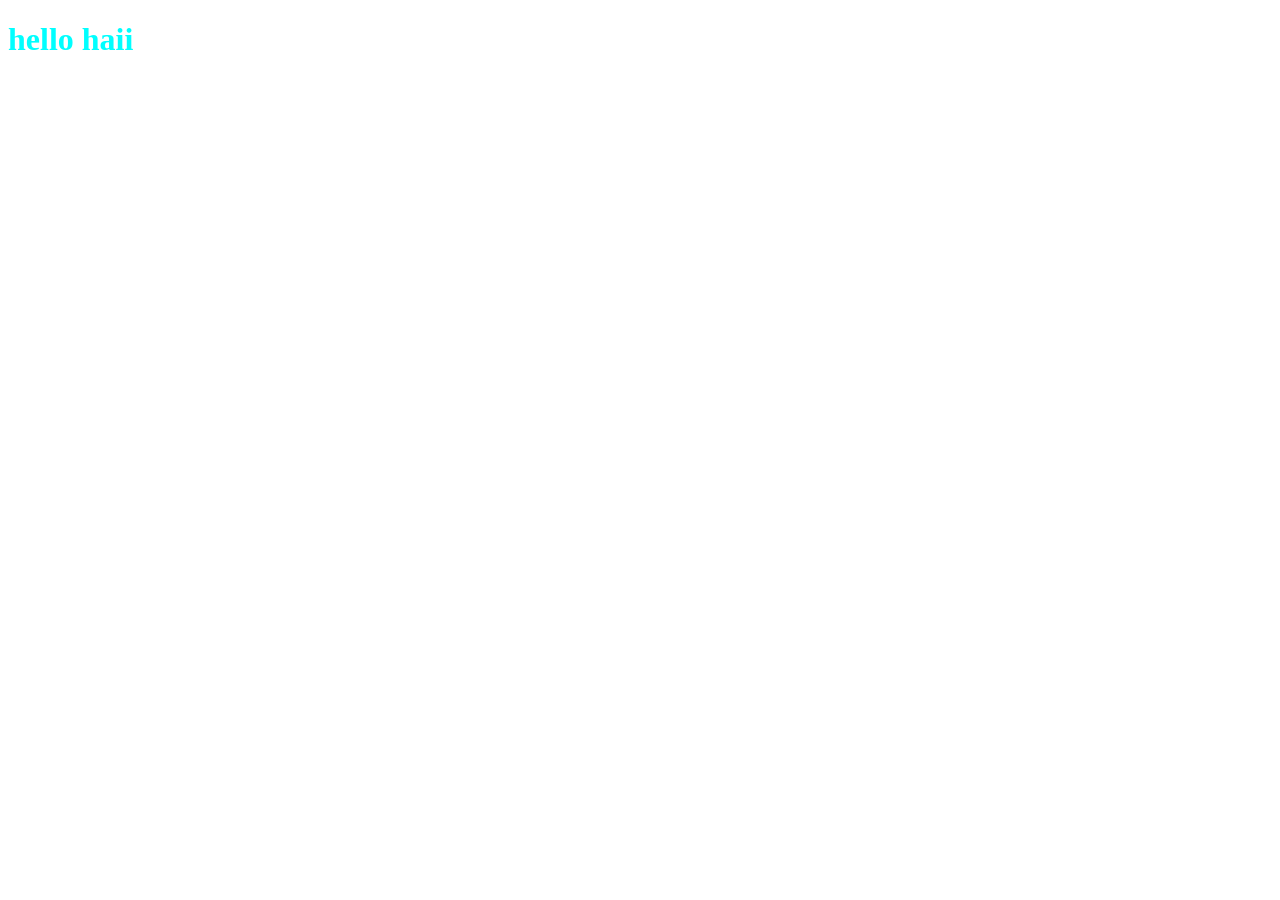
==== target/classes/static/index.html @ 67410127 "commenting" ====
<!DOCTYPE html>
<html lang="en">
<head>
    <meta charset="UTF-8">
    <meta name="viewport" content="width=device-width, initial-scale=1.0">
    <title>Document</title>
    <link rel="stylesheet" href="index.css">
</head>
<body>
    <h1>hello haii</h1>

</body>
</html>
---- target/classes/static/index.css ----
h1{
    color:aqua;
    
}
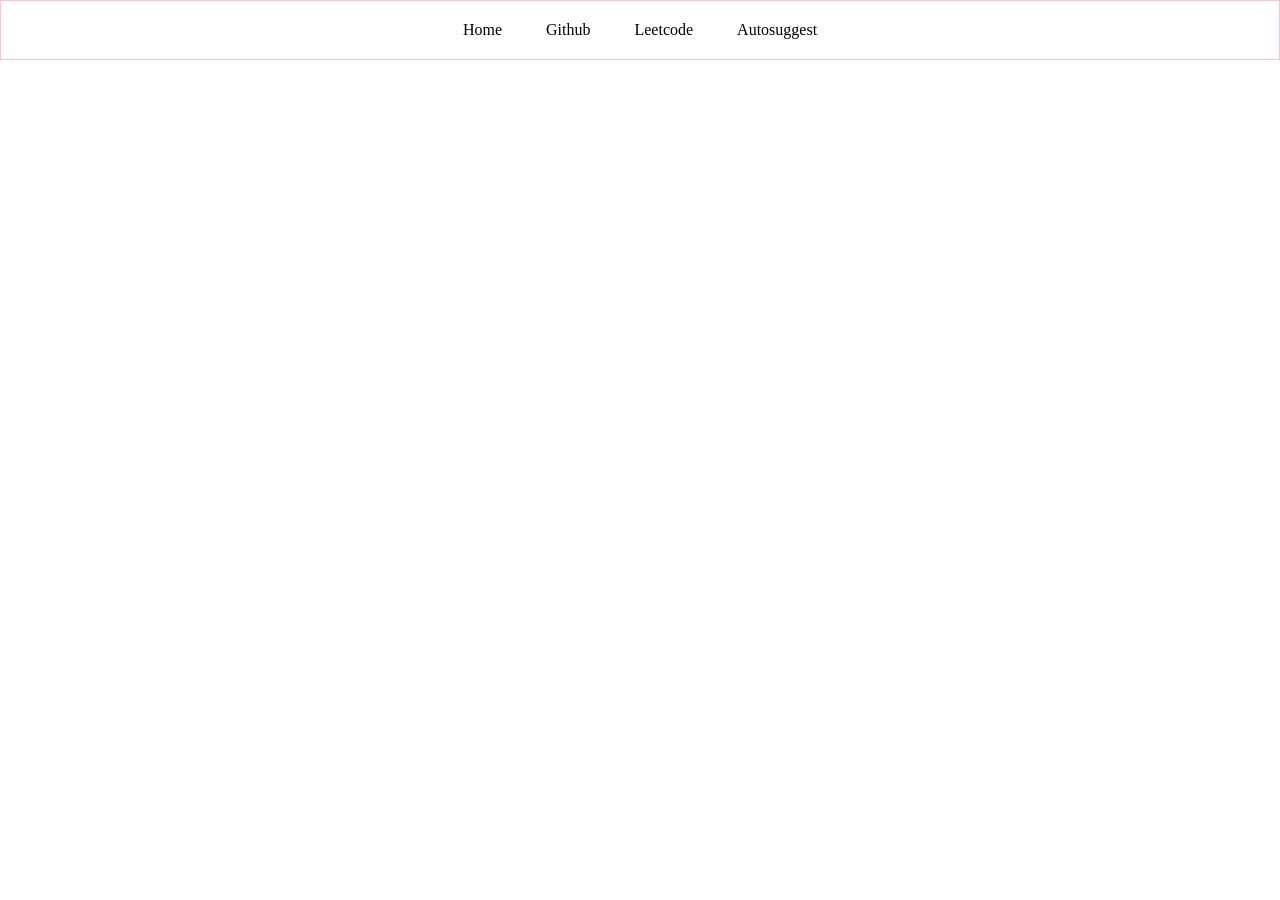
==== commit 95068fd3: "css decor" ====
--- a/target/classes/static/index.html
+++ b/target/classes/static/index.html
@@ -7,7 +7,14 @@
     <link rel="stylesheet" href="index.css">
 </head>
 <body>
-    <h1>hello haii</h1>
-
+    <!-- <h1>hello haii</h1> -->
+     <div class="navbar">
+        <a href="">Home</a>
+        <a href="https://github.com/Pranayadabbeta/autosuggest-spring.git">Github</a>
+        <a href="">Leetcode</a>
+        <a href="">Autosuggest</a>
+     </div>
+    
+    <script src="index.js"></script>
 </body>
 </html>
--- a/target/classes/static/index.css
+++ b/target/classes/static/index.css
@@ -1,4 +1,20 @@
+body{
+    margin: 0;
+
+}
 h1{
     color:aqua;
-    
+
+}
+.navbar{
+    border-style: solid;
+    border-width: 1px;
+    border-color: pink;
+    padding: 20px;
+    text-align: center;
+}
+.navbar a{
+    padding: 20px;
+    text-decoration: none;
+    color: black;
 }
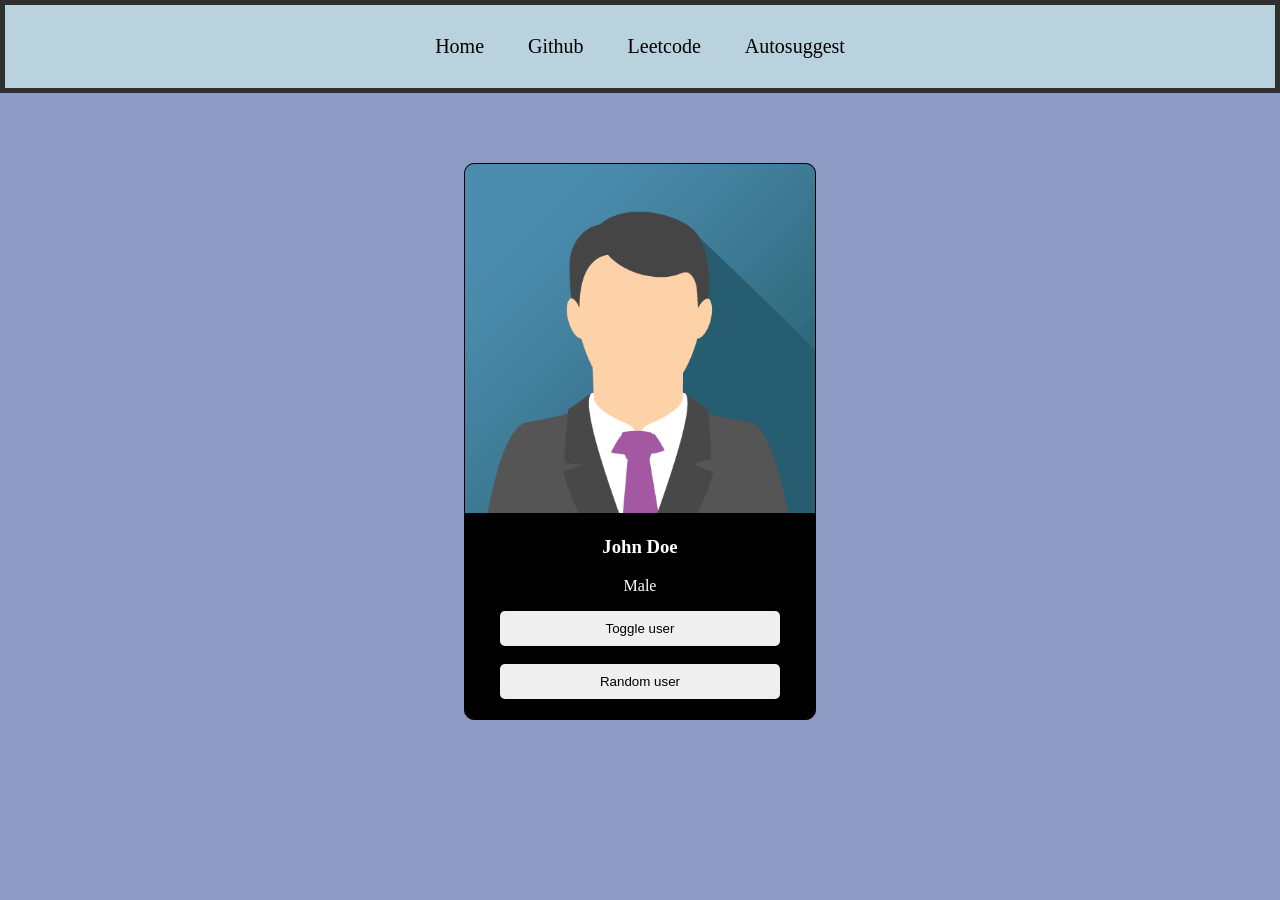
==== commit cddf70e3: "dragon" ====
--- a/target/classes/static/index.html
+++ b/target/classes/static/index.html
@@ -10,11 +10,19 @@
     <!-- <h1>hello haii</h1> -->
      <div class="navbar">
         <a href="">Home</a>
-        <a href="https://github.com/Pranayadabbeta/autosuggest-spring.git">Github</a>
+        <a href="https://github.com/saithripuradabbeta/autosuggest-spring.git">Github</a>
         <a href="">Leetcode</a>
         <a href="">Autosuggest</a>
      </div>
     
     <script src="index.js"></script>
-</body>
+    <div class="card">
+        <img src="john.png" alt="image not found">
+        <h3 id="user-name">John Doe</h3>
+        <p>Male</p>
+        <button>Toggle user</button>
+        <br>
+        <br>
+        <button>Random user</button>
+    </body>
 </html>
--- a/target/classes/static/index.css
+++ b/target/classes/static/index.css
@@ -1,5 +1,6 @@
 body{
     margin: 0;
+    background-color: rgb(142, 155, 197);
 
 }
 h1{
@@ -8,13 +9,42 @@
 }
 .navbar{
     border-style: solid;
-    border-width: 1px;
-    border-color: pink;
-    padding: 20px;
+    border-width: 5px;
+    border-color: rgb(48, 48, 48);
+    padding: 30px;
     text-align: center;
+    background-color: rgb(186, 210, 221);
 }
 .navbar a{
     padding: 20px;
     text-decoration: none;
     color: black;
+    font-size: 20px;
+}
+.navbar a:hover{
+    color: rgb(225, 206, 206);
+    background-color: rgb(17, 88, 143);
+}
+.card{
+    border: 1px solid black;
+    width: 350px;
+    border-radius: 10px;
+    text-align: center;
+    color: white;
+    margin-top: 70px;
+    overflow: hidden;
+    margin-left: auto;
+    margin-right: auto;
+    margin-bottom: 20px;
+    padding-bottom: 20px;
+    background-color: black;
+}
+.card img{
+    width: 100%;
+}
+.card button{
+    border: none;
+    padding: 10px;
+    width: 80%;
+    border-radius: 5px;
 }
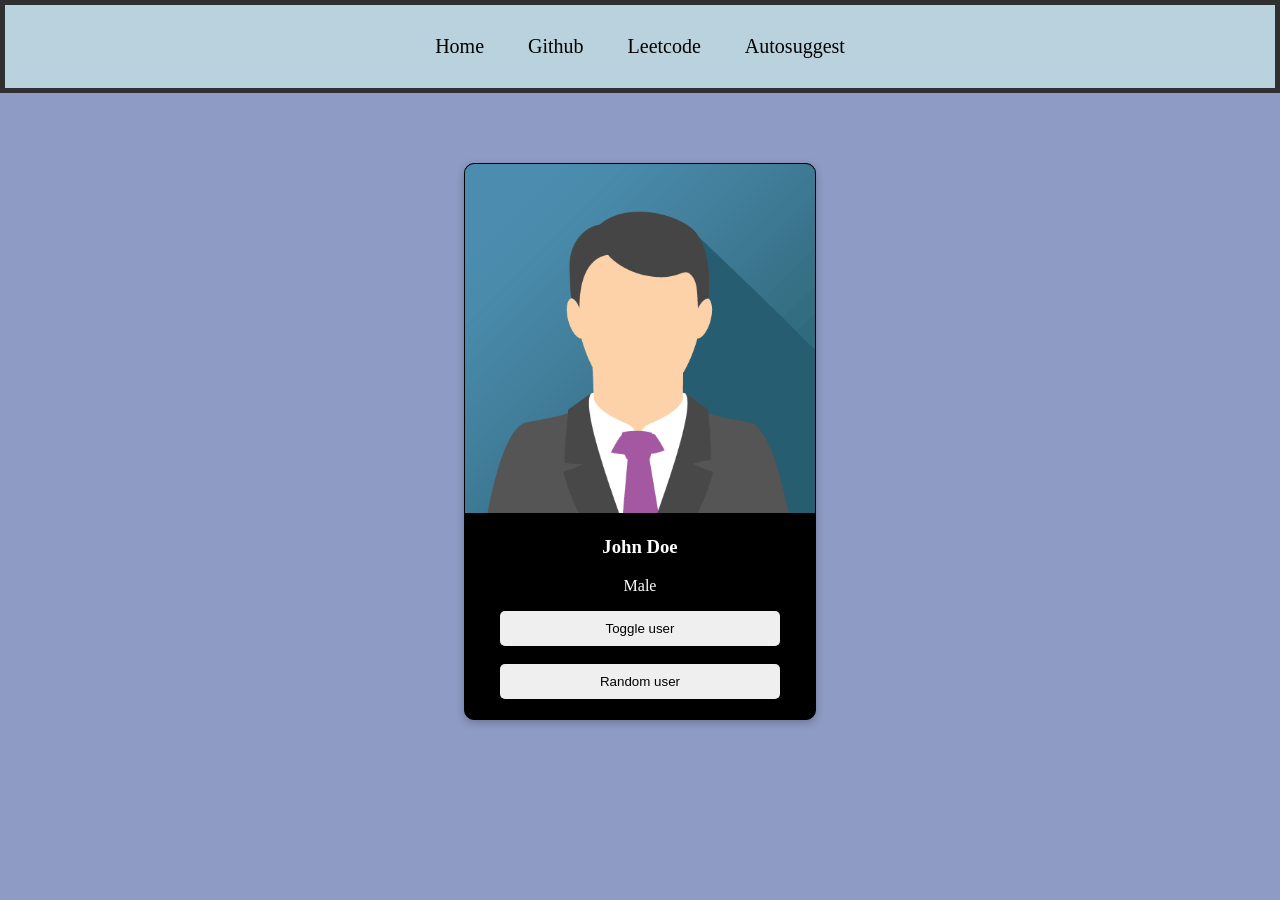
==== commit 542e4e44: "change" ====
--- a/target/classes/static/index.html
+++ b/target/classes/static/index.html
@@ -10,7 +10,8 @@
     <!-- <h1>hello haii</h1> -->
      <div class="navbar">
         <a href="">Home</a>
-        <a href="https://github.com/saithripuradabbeta/autosuggest-spring.git">Github</a>
+        <a href="https://github.com/Pranayadabbeta/autosuggest-spring.git">Github</a>
+
         <a href="">Leetcode</a>
         <a href="">Autosuggest</a>
      </div>
--- a/target/classes/static/index.css
+++ b/target/classes/static/index.css
@@ -38,6 +38,7 @@
     margin-bottom: 20px;
     padding-bottom: 20px;
     background-color: black;
+    box-shadow: rgba(0, 0, 0, 0.24) 0px 3px 8px;
 }
 .card img{
     width: 100%;
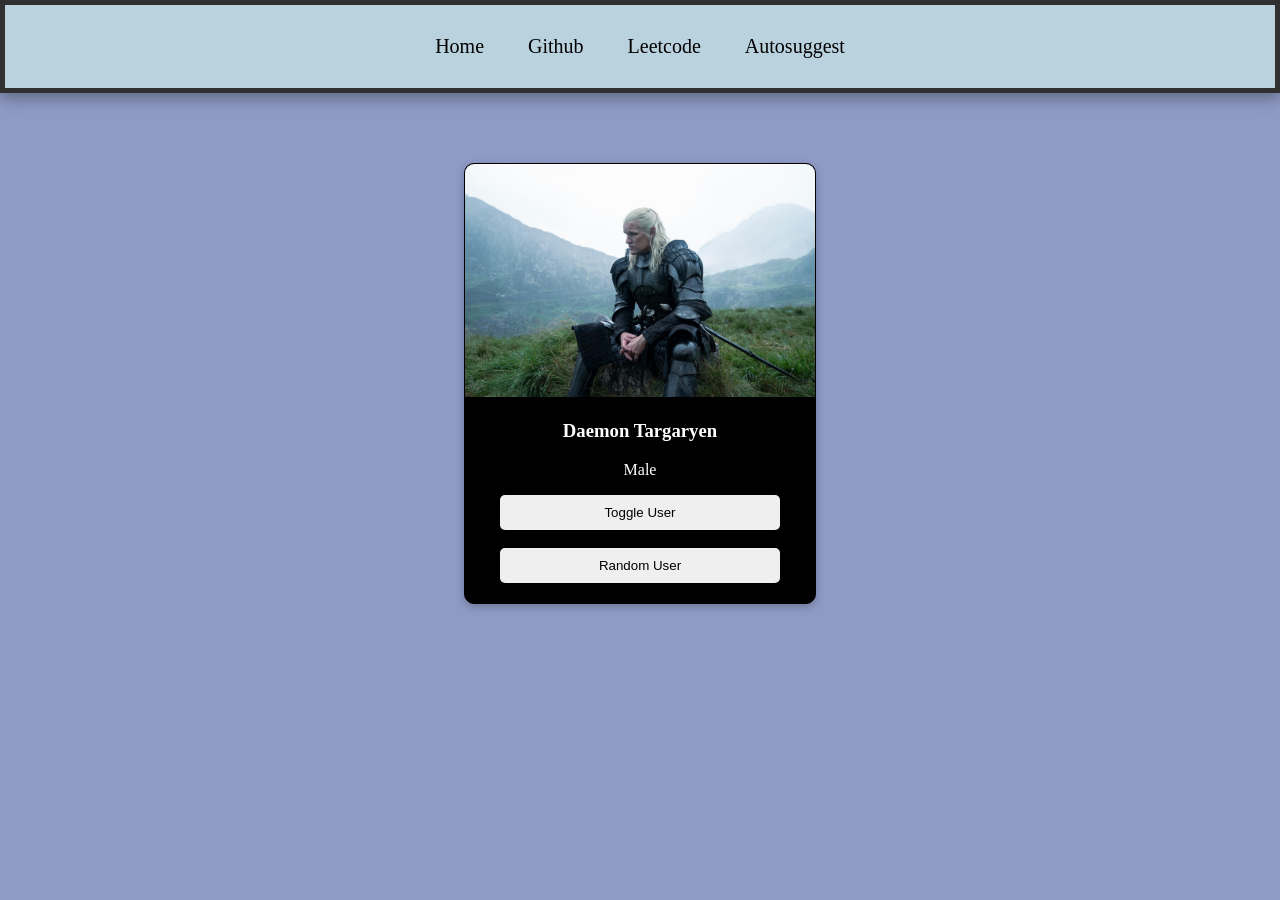
==== commit 29ebd88a: "randomuser" ====
--- a/target/classes/static/index.html
+++ b/target/classes/static/index.html
@@ -3,27 +3,28 @@
 <head>
     <meta charset="UTF-8">
     <meta name="viewport" content="width=device-width, initial-scale=1.0">
-    <title>Document</title>
+    <title>Auto Suggest</title>
     <link rel="stylesheet" href="index.css">
 </head>
 <body>
-    <!-- <h1>hello haii</h1> -->
+    <!-- <h1>Hello World!</h1> -->
      <div class="navbar">
         <a href="">Home</a>
-        <a href="https://github.com/Pranayadabbeta/autosuggest-spring.git">Github</a>
-
+        <a href="https://github.com/">Github</a>
         <a href="">Leetcode</a>
         <a href="">Autosuggest</a>
      </div>
-    
-    <script src="index.js"></script>
-    <div class="card">
-        <img src="john.png" alt="image not found">
-        <h3 id="user-name">John Doe</h3>
-        <p>Male</p>
-        <button>Toggle user</button>
+
+     <div class="card">
+        <img id="user-image" src="image.png" alt="image not found">
+        <h3 id="user-name">Daemon Targaryen</h3>
+        <p id="user-gender">Male</p>
+
+        <button onclick="toggleUser()" >Toggle User</button>
         <br>
         <br>
-        <button>Random user</button>
-    </body>
+        <button onclick="randomUser()">Random User</button>
+     </div>
+    <script src="index.js"></script>
+</body>
 </html>
--- a/target/classes/static/index.css
+++ b/target/classes/static/index.css
@@ -14,6 +14,7 @@
     padding: 30px;
     text-align: center;
     background-color: rgb(186, 210, 221);
+    box-shadow: rgba(0, 0, 0, 0.35) 0px 5px 15px;
 }
 .navbar a{
     padding: 20px;
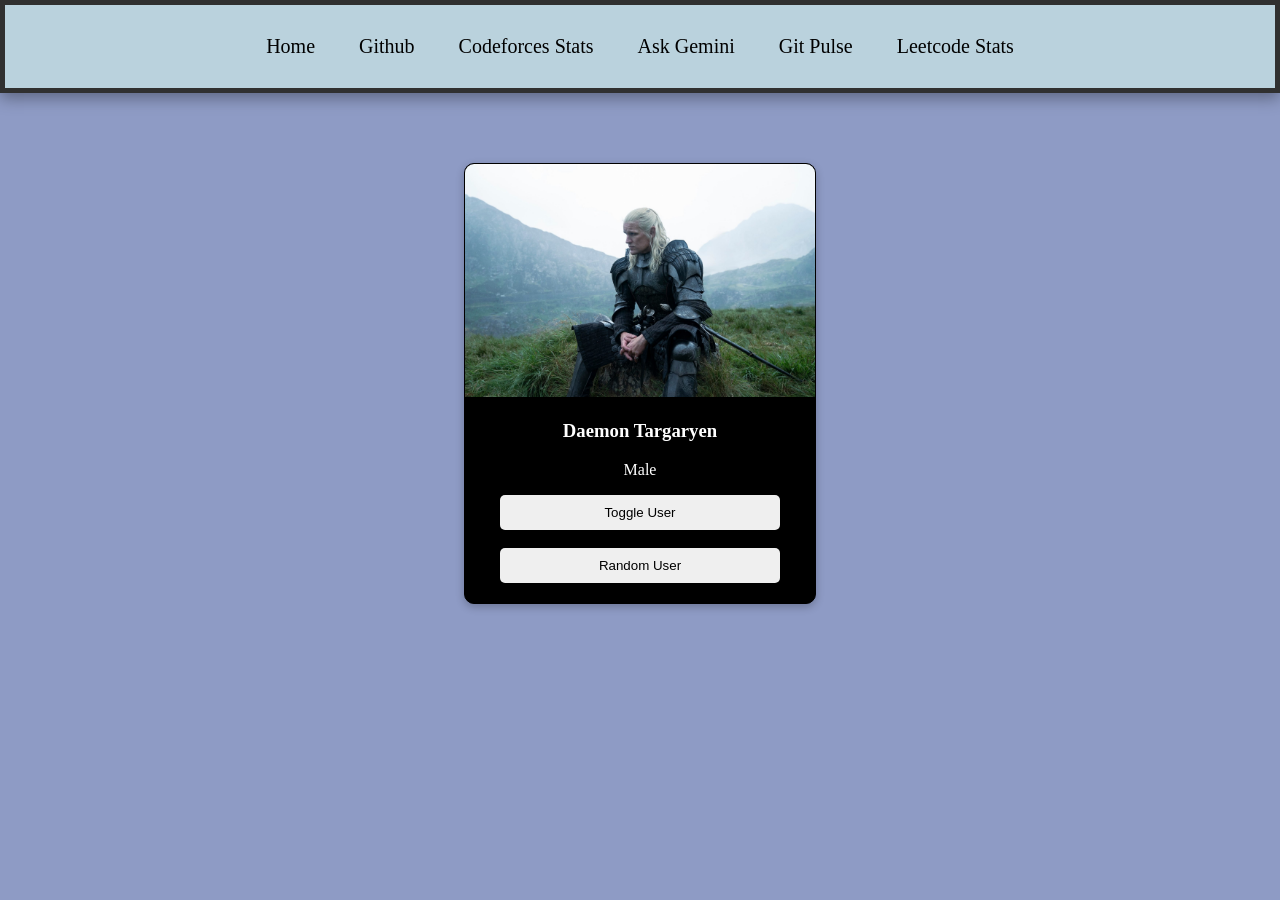
==== commit 37096e6c: "gemini" ====
--- a/target/classes/static/index.html
+++ b/target/classes/static/index.html
@@ -11,8 +11,11 @@
      <div class="navbar">
         <a href="">Home</a>
         <a href="https://github.com/">Github</a>
-        <a href="">Leetcode</a>
-        <a href="">Autosuggest</a>
+        <a href="codeforces-stats (1).html" target="_blank">Codeforces Stats</a>
+        <a href="ask-gemini(1).html" target="_blank">Ask Gemini</a>
+        <a href="gitpulse(2).html" target="_blank">Git Pulse</a>
+        <a href="leetcode-stats(1).html" target="_blank">Leetcode Stats</a>
+
      </div>
 
      <div class="card">
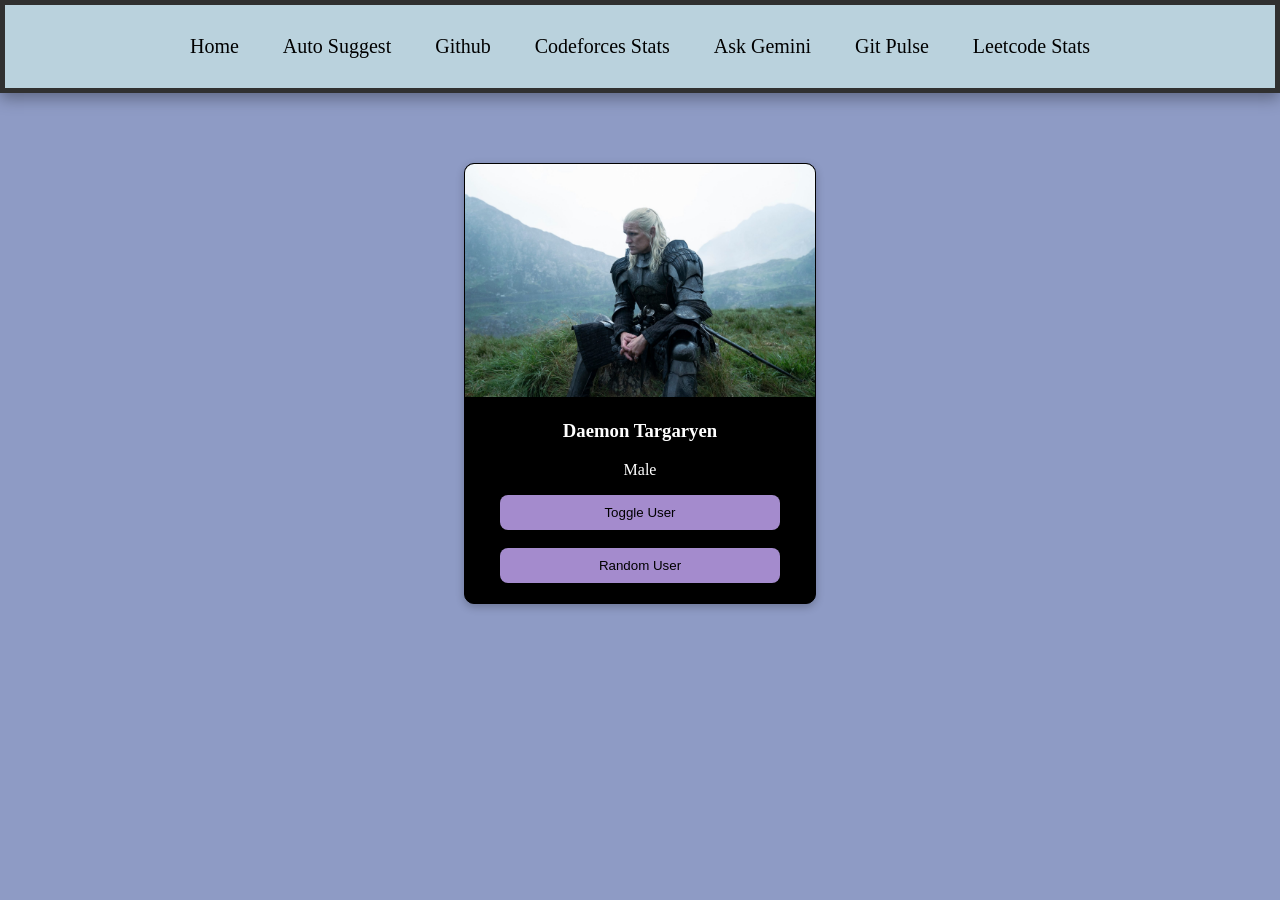
==== commit c55d17ac: "autosuggestions" ====
--- a/target/classes/static/index.html
+++ b/target/classes/static/index.html
@@ -10,6 +10,7 @@
     <!-- <h1>Hello World!</h1> -->
      <div class="navbar">
         <a href="">Home</a>
+        <a href="autosuggest.html" target="_blank">Auto Suggest</a>
         <a href="https://github.com/">Github</a>
         <a href="codeforces-stats (1).html" target="_blank">Codeforces Stats</a>
         <a href="ask-gemini(1).html" target="_blank">Ask Gemini</a>
--- a/target/classes/static/index.css
+++ b/target/classes/static/index.css
@@ -48,5 +48,8 @@
     border: none;
     padding: 10px;
     width: 80%;
-    border-radius: 5px;
-}+    border-radius: 8px;
+    text-align: center;
+    color: rgb(0, 0, 0);
+    background-color: rgb(164, 139, 205);
+}
